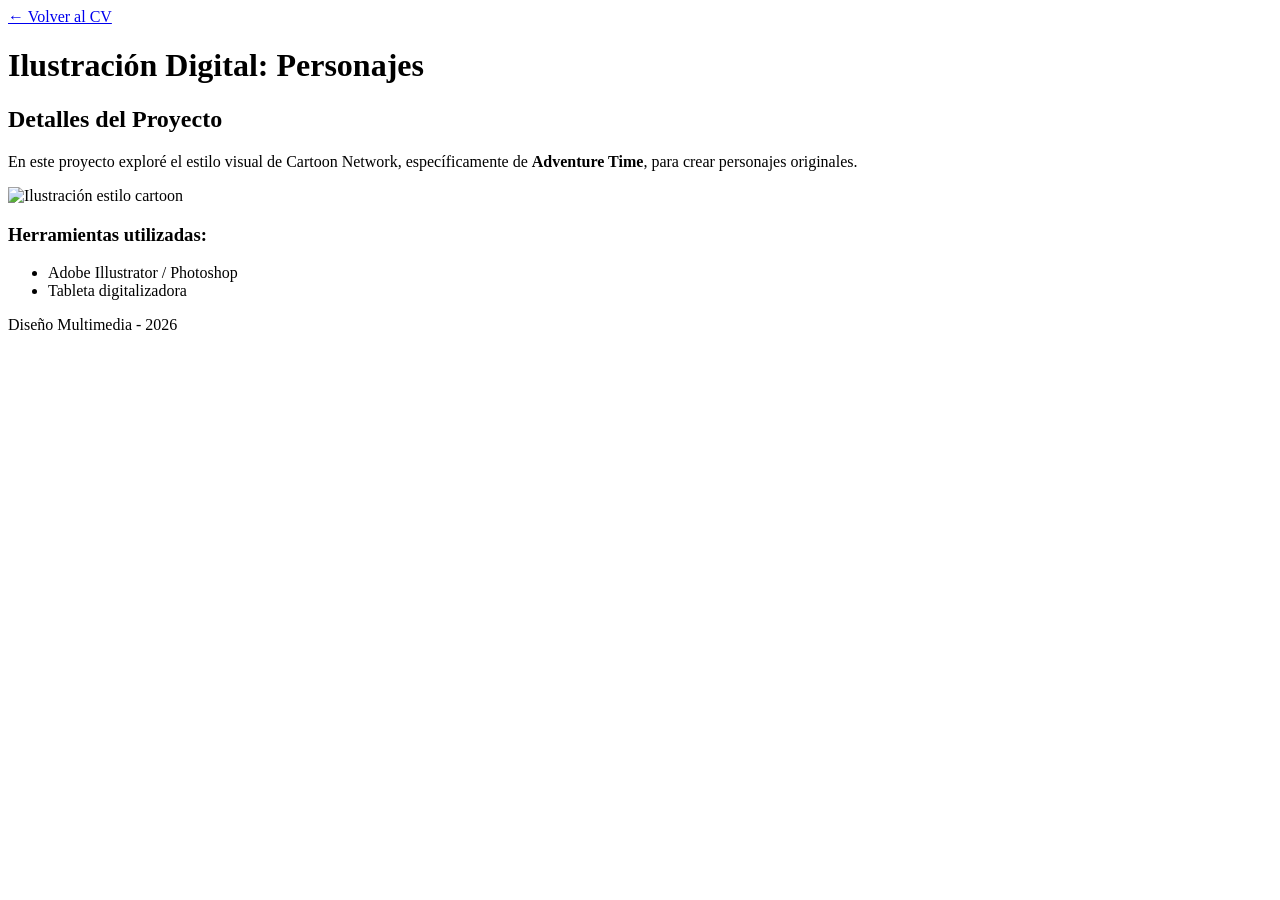
==== proyecto-1.html @ 11f06e0b "Subiendo mi portafolio de Diseño Multimedia" ====
<!DOCTYPE html>
<html lang="es">
<head>
    <meta charset="UTF-8">
    <title>Ilustración Estilo Adventure Time</title>
</head>
<body>
    <header>
        <nav>
            <a href="index.html">← Volver al CV</a>
        </nav>
        <h1>Ilustración Digital: Personajes</h1>
    </header>

    <main>
        <section>
            <h2>Detalles del Proyecto</h2>
            <p>En este proyecto exploré el estilo visual de Cartoon Network, específicamente de <strong>Adventure Time</strong>, para crear personajes originales.</p>
            
            <img src="img/dibujo-adventure.png" alt="Ilustración estilo cartoon" width="500">
            
            <h3>Herramientas utilizadas:</h3>
            <ul>
                <li>Adobe Illustrator / Photoshop</li>
                <li>Tableta digitalizadora</li>
            </ul>
        </section>
    </main>

    <footer>
        <p>Diseño Multimedia - 2026</p>
    </footer>
</body>
</html>
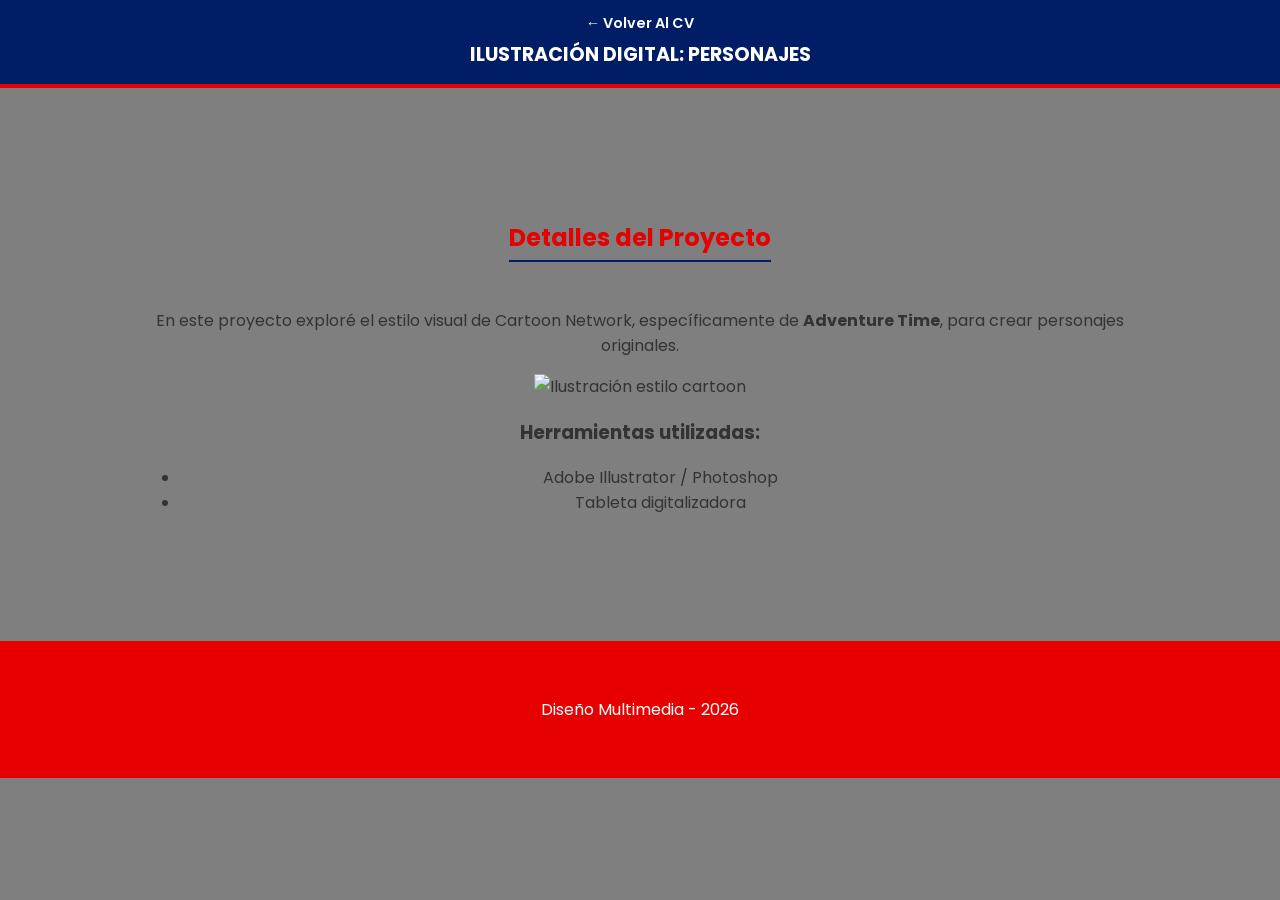
==== commit e38b99a3: "Actualización del diseño y corrección de estilos" ====
--- a/proyecto-1.html
+++ b/proyecto-1.html
@@ -3,12 +3,11 @@
 <head>
     <meta charset="UTF-8">
     <title>Ilustración Estilo Adventure Time</title>
+    <link rel="stylesheet" "type=text/css" href="css/styles.css">
 </head>
 <body>
     <header>
-        <nav>
-            <a href="index.html">← Volver al CV</a>
-        </nav>
+        <nav><a href="index.html">← Volver al CV</a></nav>
         <h1>Ilustración Digital: Personajes</h1>
     </header>
 
--- a/css/styles.css
+++ b/css/styles.css
@@ -0,0 +1,149 @@
+@import url('https://fonts.googleapis.com/css2?family=Poppins:wght@300;400;600&display=swap');
+
+body {
+     background-color: rgb(127, 127, 127) !important;
+    margin: 0;
+    font-family: 'Poppins', sans-serif;
+    background-color: #ffffff;
+    color: #333;
+}
+
+/* 🕷️ MENÚ SUPERIOR (Azul Spider-Man) */
+header {
+    background: #001d66; /* Azul profundo */
+    position: fixed;
+    width: 100%;
+    top: 0;
+    z-index: 1000;
+    border-bottom: 4px solid #e60000; /* Línea roja */
+    text-align: center;
+    padding: 10px 0;
+}
+
+header h1 {
+    color: white;
+    font-size: 1.2rem;
+    margin: 5px 0;
+    text-transform: uppercase;
+}
+
+header nav ul {
+    display: flex;
+    justify-content: center;
+    list-style: none;
+    padding: 0;
+    margin: 0;
+    flex-wrap: wrap; /* Para que no se amontonen en el celular */
+    gap: 15px;
+}
+
+header nav a {
+    color: white;
+    text-decoration: none;
+    font-weight: 600;
+    font-size: 0.9rem;
+    text-transform: capitalize;
+    transition: 0.3s;
+}
+
+header nav a:hover {
+    color: #ff4d4d;
+}
+
+/* CONTENEDOR PRINCIPAL */
+main {
+    padding-top: 140px; /* Espacio para que el menú no tape el contenido */
+}
+
+section {
+    padding: 60px 20px;
+    max-width: 1000px;
+    margin: 0 auto;
+    text-align: center;
+}
+
+h2 {
+    color: #e60000; /* Rojo Spider-Man */
+    border-bottom: 2px solid #001d66;
+    display: inline-block;
+    padding-bottom: 5px;
+    margin-bottom: 30px;
+}
+
+/* 🕸️ TARJETAS DE PROYECTOS (Articles) */
+#portafolio {
+    display: flex;
+    flex-direction: column;
+    align-items: center;
+}
+
+#portafolio article {
+    background: #f9f9f9;
+    margin: 15px;
+    padding: 20px;
+    width: 100%;
+    max-width: 300px;
+    border-radius: 15px;
+    border-top: 5px solid #e60000;
+    border-bottom: 5px solid #001d66;
+    box-shadow: 0 5px 15px rgba(0,0,0,0.05);
+    display: inline-block;
+    vertical-align: top;
+    transition: 0.3s;
+}
+
+#portafolio article:hover {
+    transform: translateY(-10px);
+}
+
+#portafolio img {
+    border-radius: 10px;
+    margin: 10px 0;
+    border: 2px solid #ddd;
+    width: 100%; /* Imagen ajustada a la tarjeta */
+    height: auto;
+}
+
+#portafolio article h3 {
+    color: #001d66;
+    font-size: 1.1rem;
+}
+
+#portafolio article a {
+    text-decoration: none;
+    color: #e60000;
+    font-weight: bold;
+    font-size: 0.9rem;
+}
+
+/* LISTA DE EDUCACIÓN */
+#FormaciónAcadémica ul {
+    list-style: none;
+    padding: 0;
+    text-align: left;
+    max-width: 600px;
+    margin: 0 auto;
+}
+
+#FormaciónAcadémica li {
+    background: #fff;
+    border-left: 5px solid #e60000;
+    padding: 15px;
+    margin-bottom: 15px;
+    box-shadow: 0 2px 5px rgba(0,0,0,0.1);
+}
+
+/* FOOTER */
+footer {
+    background: #e60000;
+    color: white;
+    text-align: center;
+    padding: 40px 20px;
+    margin-top: 50px;
+}
+
+footer a {
+    color: white;
+    font-weight: bold;
+</header>
+}
